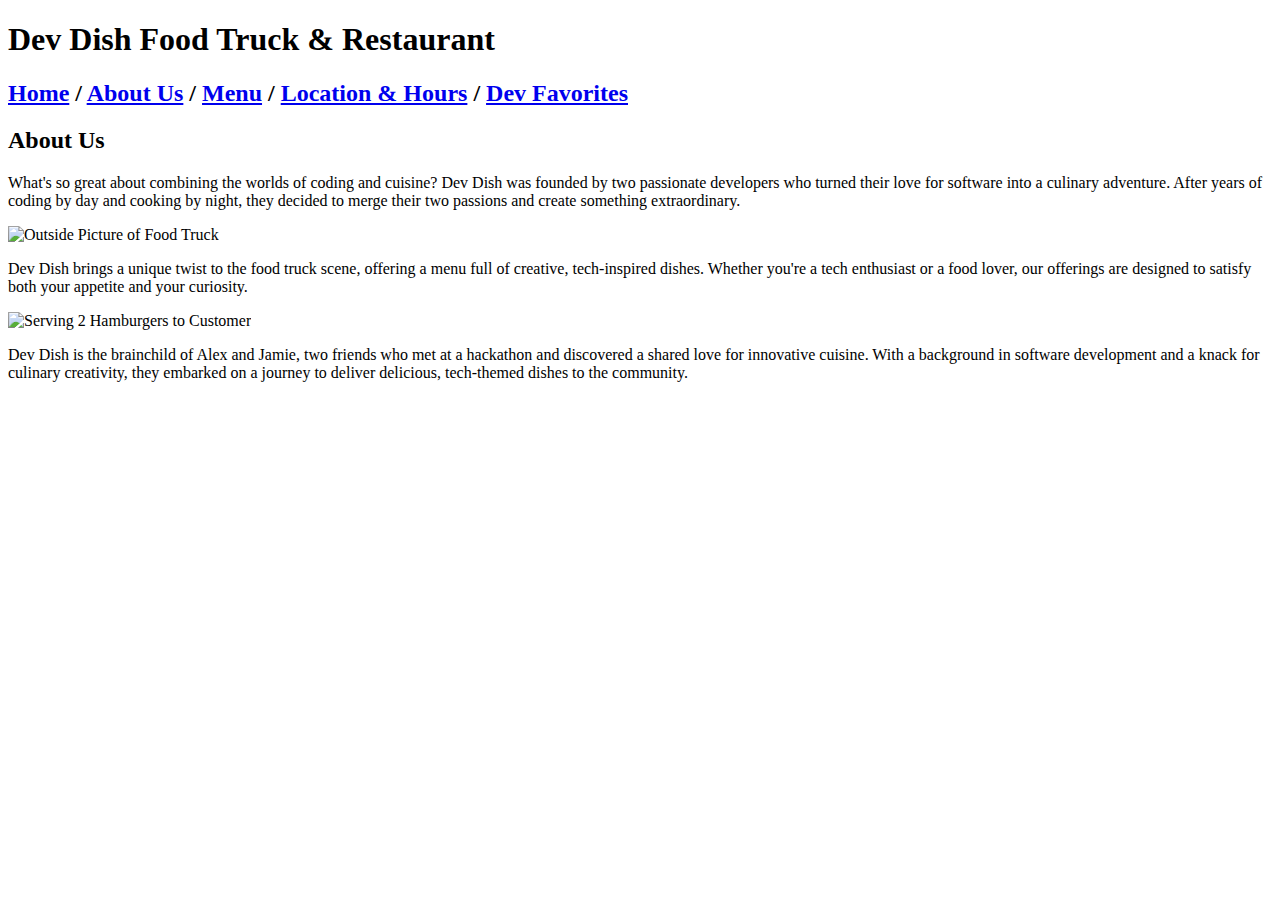
==== about.html @ ae6d77d1 "Finalized Important Coding" ====
<!DOCTYPE html>
<html lang="en">
<head>
    <meta charset="UTF-8">
    <meta name="viewport" content="width=device-width, initial-scale=1.0">
    <title>About Us</title>
</head>
<body>

    <div>
        <h1>Dev Dish Food Truck & Restaurant</h1>
    </div>

    <div>
        <h2>
            <a href="index.html">Home</a> / 
            <a href="about.html">About Us</a> / 
            <a href="menu.html">Menu</a> / 
            <a href="locationshours.html">Location & Hours</a> /
            <a href="devfavs.html">Dev Favorites</a>
        </h2>
    </div>

    <div>
        <h2>About Us</h2>
        <p>
            What's so great about combining the worlds of coding and cuisine? Dev Dish was founded by two passionate developers who turned their love for software into a culinary adventure. 
            After years of coding by day and cooking by night, they decided to merge their two passions and create something extraordinary.
        </p>
    </div>

    <div>
        <img src="./assets/images/cesar-bretana-gonzalez-a3dhUC7EhYg-unsplash.jpg" 
             alt="Outside Picture of Food Truck" height="200px" width="400px">
    </div>

    <div>
        <p>
            Dev Dish brings a unique twist to the food truck scene, offering a menu full of creative, tech-inspired dishes. 
            Whether you're a tech enthusiast or a food lover, our offerings are designed to satisfy both your appetite and your curiosity.
        </p>
    </div>

    <div>
        <img src="./assets/images/pexels-edwardeyer-1247755.jpg" 
             alt="Serving 2 Hamburgers to Customer" height="300px" width="400px">
    </div>

    <div>
        <p>
            Dev Dish is the brainchild of Alex and Jamie, two friends who met at a hackathon and discovered a shared love for innovative cuisine. 
            With a background in software development and a knack for culinary creativity, they embarked on a journey to deliver delicious, tech-themed dishes to the community.
        </p>
    </div>

</body>
</html>
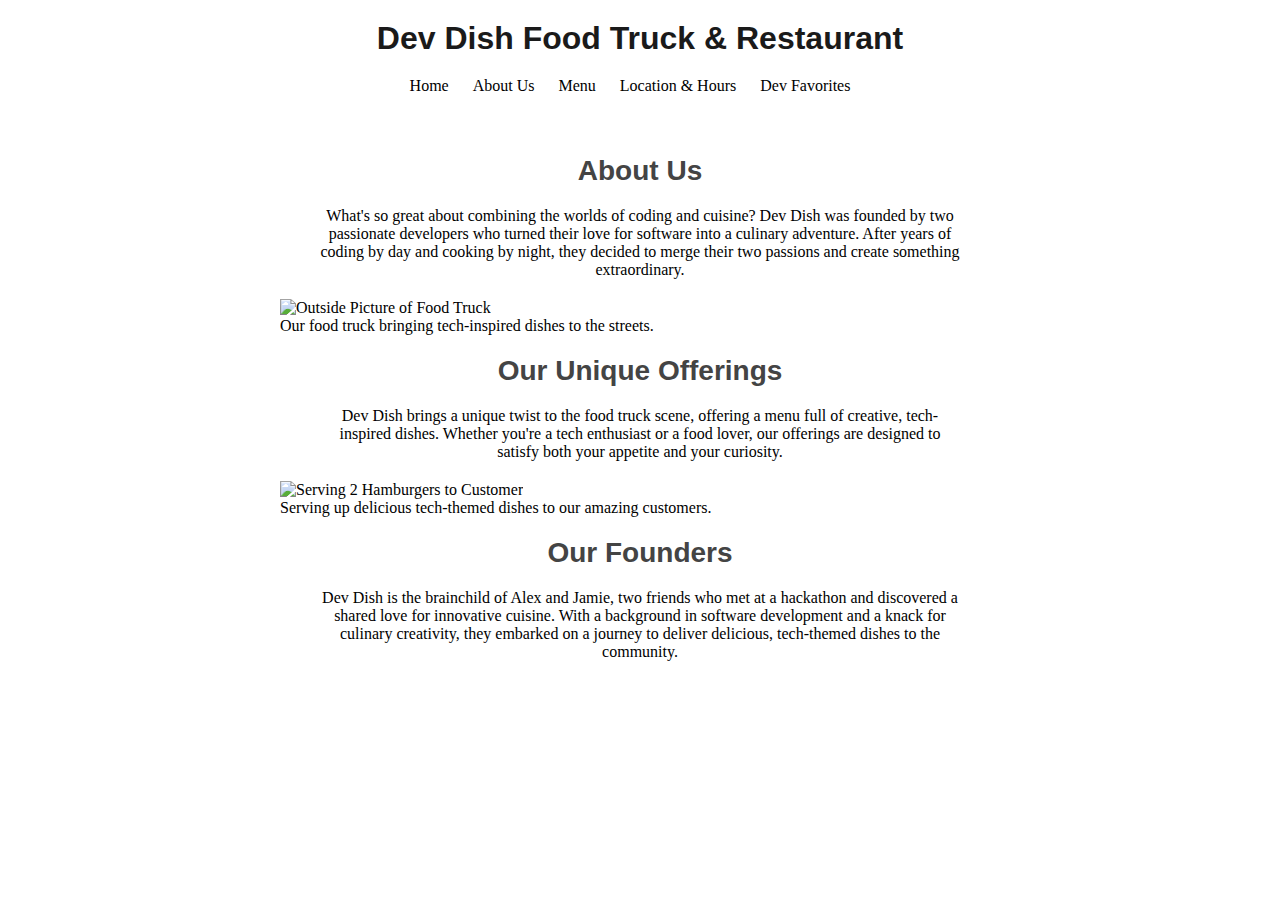
==== commit 2e840a4c: "Updated Website" ====
--- a/about.html
+++ b/about.html
@@ -3,55 +3,72 @@
 <head>
     <meta charset="UTF-8">
     <meta name="viewport" content="width=device-width, initial-scale=1.0">
-    <title>About Us</title>
+    <title>About Us - Dev Dish Food Truck & Restaurant</title>
+
+     <!-- Link to CSS file -->
+     <link rel="stylesheet" href="styles.css">
 </head>
 <body>
 
-    <div>
+    <!-- Header Section with Title -->
+    <header>
         <h1>Dev Dish Food Truck & Restaurant</h1>
-    </div>
+    </header>
 
-    <div>
-        <h2>
-            <a href="index.html">Home</a> / 
-            <a href="about.html">About Us</a> / 
-            <a href="menu.html">Menu</a> / 
-            <a href="locationshours.html">Location & Hours</a> /
-            <a href="devfavs.html">Dev Favorites</a>
-        </h2>
-    </div>
+    <!-- Navigation Section -->
+    <nav>
+        <ul>
+            <li><a href="index.html">Home</a></li>
+            <li><a href="about.html">About Us</a></li>
+            <li><a href="menu.html">Menu</a></li>
+            <li><a href="locationshours.html">Location & Hours</a></li>
+            <li><a href="devfavs.html">Dev Favorites</a></li>
+        </ul>
+    </nav>
 
-    <div>
-        <h2>About Us</h2>
-        <p>
-            What's so great about combining the worlds of coding and cuisine? Dev Dish was founded by two passionate developers who turned their love for software into a culinary adventure. 
-            After years of coding by day and cooking by night, they decided to merge their two passions and create something extraordinary.
-        </p>
-    </div>
+    <!-- Main Content Section -->
+    <main>
+        <!-- About Section -->
+        <section aria-labelledby="about-heading">
+            <h2 id="about-heading" class="menu-title">About Us</h2>
+            <p>
+                What's so great about combining the worlds of coding and cuisine? Dev Dish was founded by two passionate developers who turned their love for software into a culinary adventure. 
+                After years of coding by day and cooking by night, they decided to merge their two passions and create something extraordinary.
+            </p>
+        </section>
 
-    <div>
-        <img src="./assets/images/cesar-bretana-gonzalez-a3dhUC7EhYg-unsplash.jpg" 
-             alt="Outside Picture of Food Truck" height="200px" width="400px">
-    </div>
+        <!-- Image of Food Truck -->
+        <figure>
+            <img src="./assets/images/cesar-bretana-gonzalez-a3dhUC7EhYg-unsplash.jpg" 
+                 alt="Outside Picture of Food Truck" height="200" width="400">
+            <figcaption>Our food truck bringing tech-inspired dishes to the streets.</figcaption>
+        </figure>
 
-    <div>
-        <p>
-            Dev Dish brings a unique twist to the food truck scene, offering a menu full of creative, tech-inspired dishes. 
-            Whether you're a tech enthusiast or a food lover, our offerings are designed to satisfy both your appetite and your curiosity.
-        </p>
-    </div>
+        <!-- Unique Offerings Section -->
+        <section aria-labelledby="offerings-heading">
+            <h2 id="offerings-heading" class="menu-title">Our Unique Offerings</h2>
+            <p>
+                Dev Dish brings a unique twist to the food truck scene, offering a menu full of creative, tech-inspired dishes. 
+                Whether you're a tech enthusiast or a food lover, our offerings are designed to satisfy both your appetite and your curiosity.
+            </p>
+        </section>
 
-    <div>
-        <img src="./assets/images/pexels-edwardeyer-1247755.jpg" 
-             alt="Serving 2 Hamburgers to Customer" height="300px" width="400px">
-    </div>
+        <!-- Image of Serving Hamburgers -->
+        <figure>
+            <img src="./assets/images/pexels-edwardeyer-1247755.jpg" 
+                 alt="Serving 2 Hamburgers to Customer" height="300" width="400">
+            <figcaption>Serving up delicious tech-themed dishes to our amazing customers.</figcaption>
+        </figure>
 
-    <div>
-        <p>
-            Dev Dish is the brainchild of Alex and Jamie, two friends who met at a hackathon and discovered a shared love for innovative cuisine. 
-            With a background in software development and a knack for culinary creativity, they embarked on a journey to deliver delicious, tech-themed dishes to the community.
-        </p>
-    </div>
+        <!-- Founders Section -->
+        <section aria-labelledby="founders-heading">
+            <h2 id="founders-heading" class="menu-title">Our Founders</h2>
+            <p>
+                Dev Dish is the brainchild of Alex and Jamie, two friends who met at a hackathon and discovered a shared love for innovative cuisine. 
+                With a background in software development and a knack for culinary creativity, they embarked on a journey to deliver delicious, tech-themed dishes to the community.
+            </p>
+        </section>
+    </main>
 
 </body>
 </html>
--- a/styles.css
+++ b/styles.css
@@ -0,0 +1,103 @@
+/* General Styles */
+body {
+    margin: 0;                   /* Remove default body margin */
+    padding: 0;                  /* Remove default padding */
+}
+
+/* Header Section */
+header {
+    text-align: center;          /* Center the title text */
+    margin-top: 20px;             /* Add some top margin */
+}
+
+/* Navigation Section */
+nav {
+    text-align: center;          /* Center the navigation items */
+    margin: 20px 0;               /* Add space above and below the navigation */
+}
+
+nav ul {
+    list-style: none;            /* Remove list bullets */
+    padding: 0;
+}
+
+nav ul li {
+    display: inline-block;       /* Display list items inline */
+    margin-right: 20px;          /* Add space between links */
+}
+
+nav ul li a {
+    text-decoration: none;       /* Remove underline from links */
+    color: black;                /* Set text color */
+}
+
+/* Main Content Section */
+main {
+    width: 800px;                /* Set a width of 800px for the main content */
+    margin: 0 auto;              /* Center the content horizontally */
+    padding: 20px;               /* Add padding for better spacing */
+}
+
+/* Center Section Title */
+.menu-title {
+    width: 100%;                 /* Make the title take full width */
+    text-align: center;          /* Center the title text */
+    margin-bottom: 20px;         /* Add margin below the title */
+}
+
+/* Center Paragraph Text */
+p {
+    margin: 20px auto;           /* Add space around the text */
+    width: 80%;                  /* Limit width of paragraphs */
+    text-align: center;          /* Center the text inside the paragraph */
+}
+
+/* Ensure no vertical centering */
+html, body {
+    height: 100%;                /* Ensure the page fills the full height */
+}
+
+/* Center the Social Media Icons */
+.social-media {
+    text-align: center;  /* Center the images */
+    margin: 20px 0;       /* Add space above and below the social media icons */
+}
+
+.social-media a {
+    margin-right: 20px;   /* Add space between the social media links */
+    display: inline-block; /* Ensure the icons are inline with proper spacing */
+}
+
+.social-media img {
+    width: 100px;         /* You can adjust the size of the icons */
+    height: auto;         /* Maintain aspect ratio */
+}
+
+/* Apply font styles to all h1, h2, h3, and h4 */
+h1, h2, h3, h4 {
+    font-family: 'Arial', sans-serif;   /* Set the font family */
+    font-size: 24px;                    /* Set the font size */
+    margin: 20px 0;                     /* Set margin to add spacing above and below */
+    color: #333333;                     /* Set the font color */
+}
+
+/* Optional: Customize individual headings if needed */
+h1 {
+    font-size: 32px; /* Larger font size for h1 */
+    color: #1a1a1a;  /* Darker color for h1 */
+}
+
+h2 {
+    font-size: 28px; /* Slightly smaller than h1 */
+    color: #444444;  /* Slightly lighter color for h2 */
+}
+
+h3 {
+    font-size: 24px; /* Default size */
+    color: #666666;  /* Lighter color for h3 */
+}
+
+h4 {
+    font-size: 20px; /* Smaller size for h4 */
+    color: #888888;  /* Light color for h4 */
+}
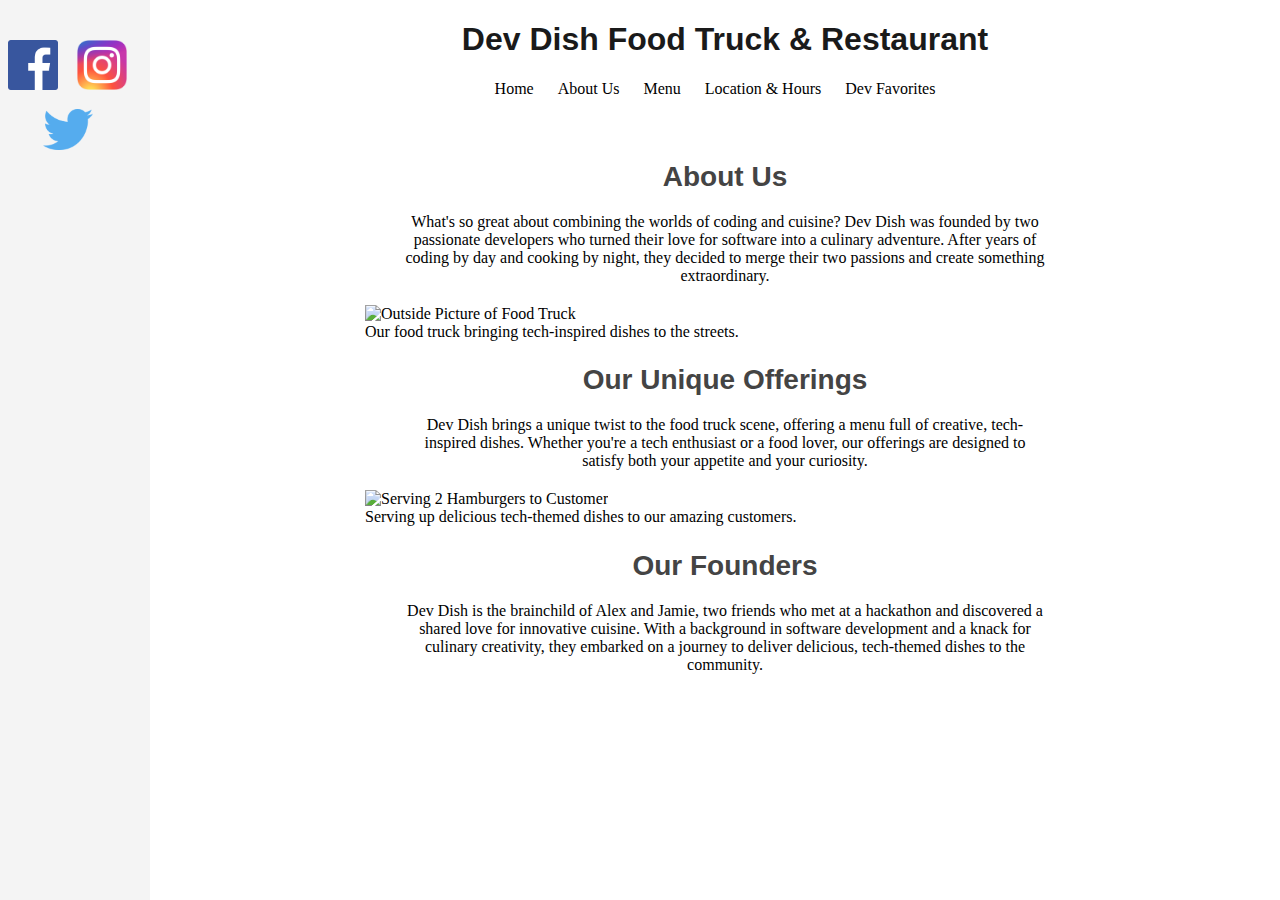
==== commit 1f65dc0c: "Updated Socials on all HTML pages" ====
--- a/about.html
+++ b/about.html
@@ -5,70 +5,88 @@
     <meta name="viewport" content="width=device-width, initial-scale=1.0">
     <title>About Us - Dev Dish Food Truck & Restaurant</title>
 
-     <!-- Link to CSS file -->
-     <link rel="stylesheet" href="styles.css">
+    <!-- Link to CSS file -->
+    <link rel="stylesheet" href="styles.css">
 </head>
-<body>
+<body class="sidebar-layout">
 
-    <!-- Header Section with Title -->
-    <header>
-        <h1>Dev Dish Food Truck & Restaurant</h1>
-    </header>
+    <!-- Social Media Sidebar -->
+    <aside class="sidebar">
+        <section class="social-media">
+            <a href="http://facebook.com" target="_blank">
+                <img src="assets/images/Facebook_logo_(square).png" alt="Facebook Logo">
+            </a>
+            <a href="http://instagram.com" target="_blank">
+                <img src="assets/images/Instagram_logo_2016.svg.webp" alt="Instagram Logo">
+            </a>
+            <a href="http://x.com" target="_blank">
+                <img src="assets/images/twitter-logo-A84FE9258E-seeklogo.com.png" alt="Twitter Logo">
+            </a>
+        </section>
+    </aside>
 
-    <!-- Navigation Section -->
-    <nav>
-        <ul>
-            <li><a href="index.html">Home</a></li>
-            <li><a href="about.html">About Us</a></li>
-            <li><a href="menu.html">Menu</a></li>
-            <li><a href="locationshours.html">Location & Hours</a></li>
-            <li><a href="devfavs.html">Dev Favorites</a></li>
-        </ul>
-    </nav>
+    <!-- Main Content Wrapper -->
+    <div class="content-wrapper">
+        <!-- Header Section with Title -->
+        <header>
+            <h1>Dev Dish Food Truck & Restaurant</h1>
+        </header>
 
-    <!-- Main Content Section -->
-    <main>
-        <!-- About Section -->
-        <section aria-labelledby="about-heading">
-            <h2 id="about-heading" class="menu-title">About Us</h2>
-            <p>
-                What's so great about combining the worlds of coding and cuisine? Dev Dish was founded by two passionate developers who turned their love for software into a culinary adventure. 
-                After years of coding by day and cooking by night, they decided to merge their two passions and create something extraordinary.
-            </p>
-        </section>
+        <!-- Navigation Section -->
+        <nav>
+            <ul>
+                <li><a href="index.html">Home</a></li>
+                <li><a href="about.html">About Us</a></li>
+                <li><a href="menu.html">Menu</a></li>
+                <li><a href="locationshours.html">Location & Hours</a></li>
+                <li><a href="devfavs.html">Dev Favorites</a></li>
+            </ul>
+        </nav>
 
-        <!-- Image of Food Truck -->
-        <figure>
-            <img src="./assets/images/cesar-bretana-gonzalez-a3dhUC7EhYg-unsplash.jpg" 
-                 alt="Outside Picture of Food Truck" height="200" width="400">
-            <figcaption>Our food truck bringing tech-inspired dishes to the streets.</figcaption>
-        </figure>
+        <!-- Main Content Section -->
+        <main>
+            <!-- About Section -->
+            <section aria-labelledby="about-heading">
+                <h2 id="about-heading" class="menu-title">About Us</h2>
+                <p>
+                    What's so great about combining the worlds of coding and cuisine? Dev Dish was founded by two passionate developers who turned their love for software into a culinary adventure. 
+                    After years of coding by day and cooking by night, they decided to merge their two passions and create something extraordinary.
+                </p>
+            </section>
 
-        <!-- Unique Offerings Section -->
-        <section aria-labelledby="offerings-heading">
-            <h2 id="offerings-heading" class="menu-title">Our Unique Offerings</h2>
-            <p>
-                Dev Dish brings a unique twist to the food truck scene, offering a menu full of creative, tech-inspired dishes. 
-                Whether you're a tech enthusiast or a food lover, our offerings are designed to satisfy both your appetite and your curiosity.
-            </p>
-        </section>
+            <!-- Image of Food Truck -->
+            <figure>
+                <img src="./assets/images/cesar-bretana-gonzalez-a3dhUC7EhYg-unsplash.jpg" 
+                     alt="Outside Picture of Food Truck" height="200" width="400">
+                <figcaption>Our food truck bringing tech-inspired dishes to the streets.</figcaption>
+            </figure>
 
-        <!-- Image of Serving Hamburgers -->
-        <figure>
-            <img src="./assets/images/pexels-edwardeyer-1247755.jpg" 
-                 alt="Serving 2 Hamburgers to Customer" height="300" width="400">
-            <figcaption>Serving up delicious tech-themed dishes to our amazing customers.</figcaption>
-        </figure>
+            <!-- Unique Offerings Section -->
+            <section aria-labelledby="offerings-heading">
+                <h2 id="offerings-heading" class="menu-title">Our Unique Offerings</h2>
+                <p>
+                    Dev Dish brings a unique twist to the food truck scene, offering a menu full of creative, tech-inspired dishes. 
+                    Whether you're a tech enthusiast or a food lover, our offerings are designed to satisfy both your appetite and your curiosity.
+                </p>
+            </section>
 
-        <!-- Founders Section -->
-        <section aria-labelledby="founders-heading">
-            <h2 id="founders-heading" class="menu-title">Our Founders</h2>
-            <p>
-                Dev Dish is the brainchild of Alex and Jamie, two friends who met at a hackathon and discovered a shared love for innovative cuisine. 
-                With a background in software development and a knack for culinary creativity, they embarked on a journey to deliver delicious, tech-themed dishes to the community.
-            </p>
-        </section>
-    </main>
+            <!-- Image of Serving Hamburgers -->
+            <figure>
+                <img src="./assets/images/pexels-edwardeyer-1247755.jpg" 
+                     alt="Serving 2 Hamburgers to Customer" height="300" width="400">
+                <figcaption>Serving up delicious tech-themed dishes to our amazing customers.</figcaption>
+            </figure>
+
+            <!-- Founders Section -->
+            <section aria-labelledby="founders-heading">
+                <h2 id="founders-heading" class="menu-title">Our Founders</h2>
+                <p>
+                    Dev Dish is the brainchild of Alex and Jamie, two friends who met at a hackathon and discovered a shared love for innovative cuisine. 
+                    With a background in software development and a knack for culinary creativity, they embarked on a journey to deliver delicious, tech-themed dishes to the community.
+                </p>
+            </section>
+        </main>
+    </div>
 
 </body>
 </html>
--- a/styles.css
+++ b/styles.css
@@ -1,103 +1,155 @@
+/* Ensure no vertical centering */
+html, body {
+    height: 100%;
+}
+
 /* General Styles */
 body {
-    margin: 0;                   /* Remove default body margin */
-    padding: 0;                  /* Remove default padding */
+    margin: 0;
+    padding: 0;
+}
+
+/* Sidebar Layout (Only for .sidebar-layout pages) */
+.sidebar-layout {
+    display: flex;
+}
+
+.sidebar-layout .sidebar {
+    width: 150px;
+    background-color: #f4f4f4;
+    padding-top: 20px;
+    display: flex;
+    flex-direction: column;
+    align-items: center;
+}
+
+.sidebar-layout .sidebar .social-media {
+    text-align: center;
+    margin: 20px 0;
+}
+
+.sidebar-layout .sidebar .social-media a {
+    margin-bottom: 15px;
+    display: inline-block;
+}
+
+.sidebar-layout .sidebar .social-media img {
+    width: 50px;
+    height: auto;
+}
+
+/* Main Content Wrapper for Sidebar Layout */
+.sidebar-layout .content-wrapper {
+    flex: 1;
+    margin-left: 20px;
 }
 
 /* Header Section */
 header {
-    text-align: center;          /* Center the title text */
-    margin-top: 20px;             /* Add some top margin */
+    text-align: center;
+    margin-top: 20px;
 }
 
 /* Navigation Section */
 nav {
-    text-align: center;          /* Center the navigation items */
-    margin: 20px 0;               /* Add space above and below the navigation */
+    text-align: center;
+    margin: 20px 0;
 }
 
 nav ul {
-    list-style: none;            /* Remove list bullets */
+    list-style: none;
     padding: 0;
 }
 
 nav ul li {
-    display: inline-block;       /* Display list items inline */
-    margin-right: 20px;          /* Add space between links */
+    display: inline-block;
+    margin-right: 20px;
 }
 
 nav ul li a {
-    text-decoration: none;       /* Remove underline from links */
-    color: black;                /* Set text color */
+    text-decoration: none;
+    color: black;
 }
 
 /* Main Content Section */
 main {
-    width: 800px;                /* Set a width of 800px for the main content */
-    margin: 0 auto;              /* Center the content horizontally */
-    padding: 20px;               /* Add padding for better spacing */
+    max-width: 800px;
+    margin: 0 auto;
+    padding: 20px;
 }
 
 /* Center Section Title */
 .menu-title {
-    width: 100%;                 /* Make the title take full width */
-    text-align: center;          /* Center the title text */
-    margin-bottom: 20px;         /* Add margin below the title */
+    width: 100%;
+    text-align: center;
+    margin-bottom: 20px;
 }
 
 /* Center Paragraph Text */
 p {
-    margin: 20px auto;           /* Add space around the text */
-    width: 80%;                  /* Limit width of paragraphs */
-    text-align: center;          /* Center the text inside the paragraph */
-}
-
-/* Ensure no vertical centering */
-html, body {
-    height: 100%;                /* Ensure the page fills the full height */
+    margin: 20px auto;
+    width: 80%;
+    text-align: center;
 }
 
 /* Center the Social Media Icons */
 .social-media {
-    text-align: center;  /* Center the images */
-    margin: 20px 0;       /* Add space above and below the social media icons */
+    text-align: center;
 }
 
 .social-media a {
-    margin-right: 20px;   /* Add space between the social media links */
-    display: inline-block; /* Ensure the icons are inline with proper spacing */
+    margin-right: 20px;
+    display: inline-block;
 }
 
 .social-media img {
-    width: 100px;         /* You can adjust the size of the icons */
-    height: auto;         /* Maintain aspect ratio */
+    width: 100px;
+    height: auto;
 }
 
-/* Apply font styles to all h1, h2, h3, and h4 */
+/* Heading Styles */
 h1, h2, h3, h4 {
-    font-family: 'Arial', sans-serif;   /* Set the font family */
-    font-size: 24px;                    /* Set the font size */
-    margin: 20px 0;                     /* Set margin to add spacing above and below */
-    color: #333333;                     /* Set the font color */
+    font-family: 'Arial', sans-serif;
+    color: #333333;
 }
 
-/* Optional: Customize individual headings if needed */
 h1 {
-    font-size: 32px; /* Larger font size for h1 */
-    color: #1a1a1a;  /* Darker color for h1 */
+    font-size: 32px;
+    color: #1a1a1a;
 }
 
 h2 {
-    font-size: 28px; /* Slightly smaller than h1 */
-    color: #444444;  /* Slightly lighter color for h2 */
+    font-size: 28px;
+    color: #444444;
 }
 
 h3 {
-    font-size: 24px; /* Default size */
-    color: #666666;  /* Lighter color for h3 */
+    font-size: 24px;
+    color: #666666;
 }
 
 h4 {
-    font-size: 20px; /* Smaller size for h4 */
-    color: #888888;  /* Light color for h4 */
+    font-size: 20px;
+    color: #888888;
 }
+
+/* Social Media Icons under Content */
+.social-media {
+    text-align: center;
+    margin-top: 20px; /* Adds space above the icons */
+}
+
+.social-media a {
+    margin-right: 15px; /* Spacing between icons */
+    display: inline-block;
+}
+
+.social-media img {
+    width: 50px; /* Set icon size */
+    height: auto;
+}
+
+/* Ensure there's some padding at the bottom of the content */
+main {
+    padding-bottom: 40px; /* Add padding to prevent icons from being too close to the footer */
+}
